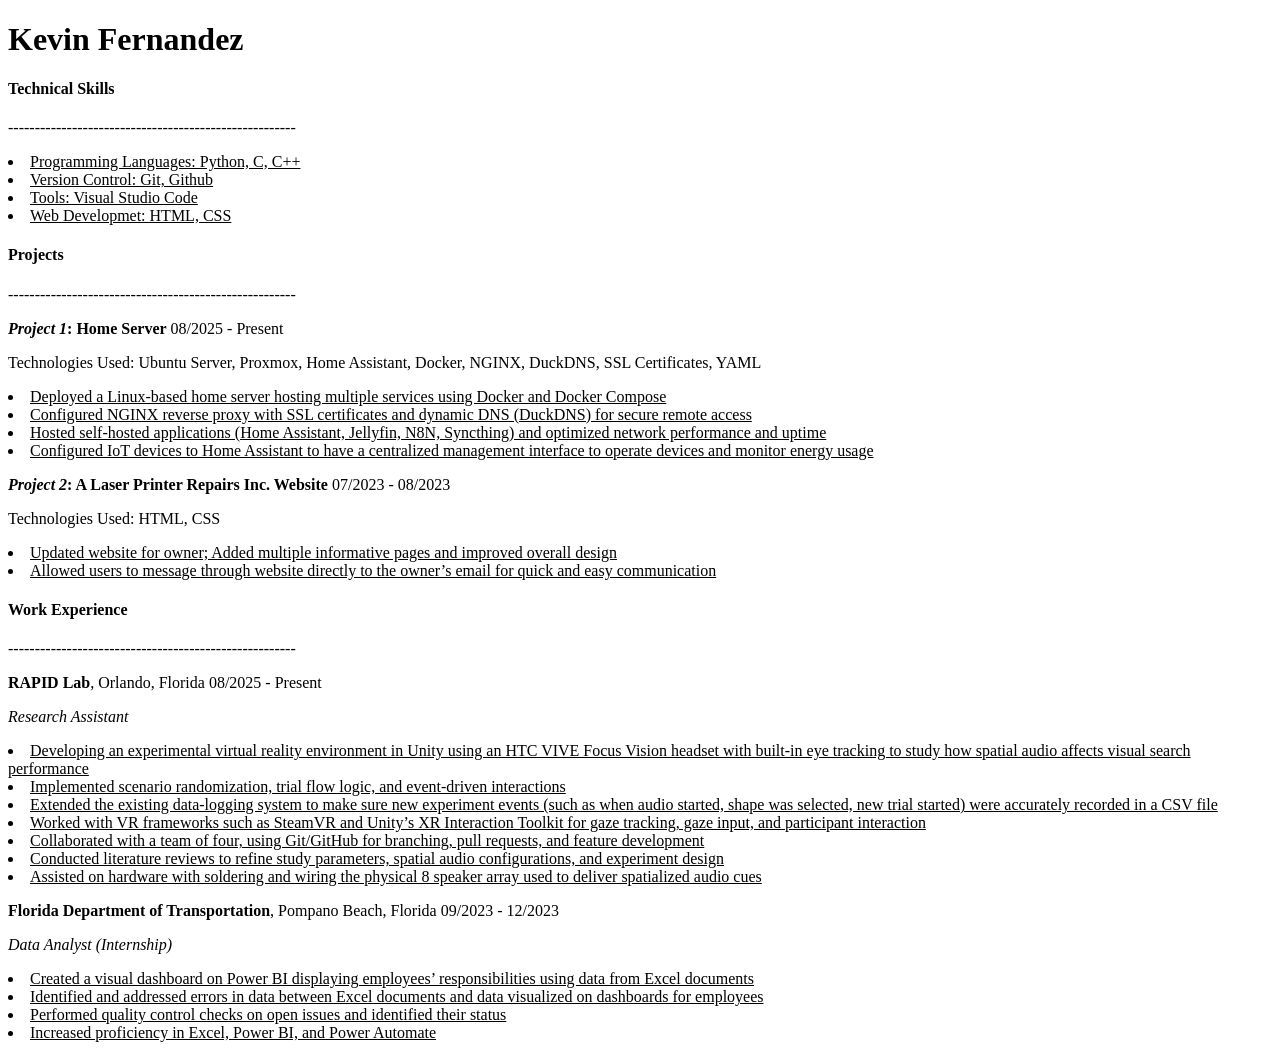
==== assignment1.html @ ca0db097 "added resume assignment" ====
<!DOCTYPE html>
<html lang =en>
    <head>
        <title>Assignment 1</title>
    </head>

    <body>
        <h1>Kevin Fernandez</h1>



        <h4>Technical Skills</h4>
        <p>------------------------------------------------------</p>
        <u>
            <li>Programming Languages: Python, C, C++</li>
            <li>Version Control: Git, Github</li>
            <li>Tools: Visual Studio Code</li>
            <li>Web Developmet: HTML, CSS</li>
        </u>
        
        
        
        
        <h4>Projects</h4>
        <p>------------------------------------------------------</p>
        <p><strong><em>Project 1</em>: Home Server</strong>                                 08/2025 - Present</p>
        <p>Technologies Used: Ubuntu Server, Proxmox, Home Assistant, Docker, NGINX, DuckDNS, SSL Certificates, YAML</p>
        <u>
            <li>Deployed a Linux-based home server hosting multiple services using Docker and Docker Compose </li>
            <li>Configured NGINX reverse proxy with SSL certificates and dynamic DNS (DuckDNS) for secure remote access</li>
            <li>Hosted self-hosted applications (Home Assistant, Jellyfin, N8N, Syncthing) and optimized network performance and uptime</li>
            <li>Configured IoT devices to Home Assistant to have a centralized management interface to operate devices and monitor energy usage </li>
        </u>

        
        <p><strong><em>Project 2</em>: A Laser Printer Repairs Inc. Website</strong>        07/2023 - 08/2023</p>
        <p>Technologies Used: HTML, CSS</p>
        <u>
            <li>Updated website for owner; Added multiple informative pages and improved overall design</li>
            <li>Allowed users to message through website directly to the owner’s email for quick and easy communication </li> 
        </u>



        <h4>Work Experience</h4>
        <p>------------------------------------------------------</p>
        <p><strong>RAPID Lab</strong>, Orlando, Florida                                     08/2025 - Present</p>
        <p><em>Research Assistant</em></p>
        <u>
            <li>Developing an experimental virtual reality environment in Unity using an HTC VIVE Focus Vision headset with built-in eye tracking to study how spatial audio affects visual search performance</li>
            <li>Implemented scenario randomization, trial flow logic, and event-driven interactions</li>
            <li>Extended the existing data-logging system to make sure new experiment events (such as when audio started, shape was selected, new trial started) were accurately recorded in a CSV file</li>
            <li>Worked with VR frameworks such as SteamVR and Unity’s XR Interaction Toolkit for gaze tracking, gaze input, and participant interaction</li>
            <li>Collaborated with a team of four, using Git/GitHub for branching, pull requests, and feature development</li>
            <li>Conducted literature reviews to refine study parameters, spatial audio configurations, and experiment design</li>
            <li>Assisted on hardware with soldering and wiring the physical 8 speaker array used to deliver spatialized audio cues</li>
        </u>

        <p><strong>Florida Department of Transportation</strong>, Pompano Beach, Florida    09/2023 - 12/2023</p>
        <p><em>Data Analyst (Internship)</em></p>
        <u>
            <li>Created a visual dashboard on Power BI displaying employees’ responsibilities using data from Excel documents</li>
            <li>Identified and addressed errors in data between Excel documents and data visualized on dashboards for employees</li>
            <li>Performed quality control checks on open issues and identified their status</li>
            <li>Increased proficiency in Excel, Power BI, and Power Automate</li>
        </u>


    </body>

</html>
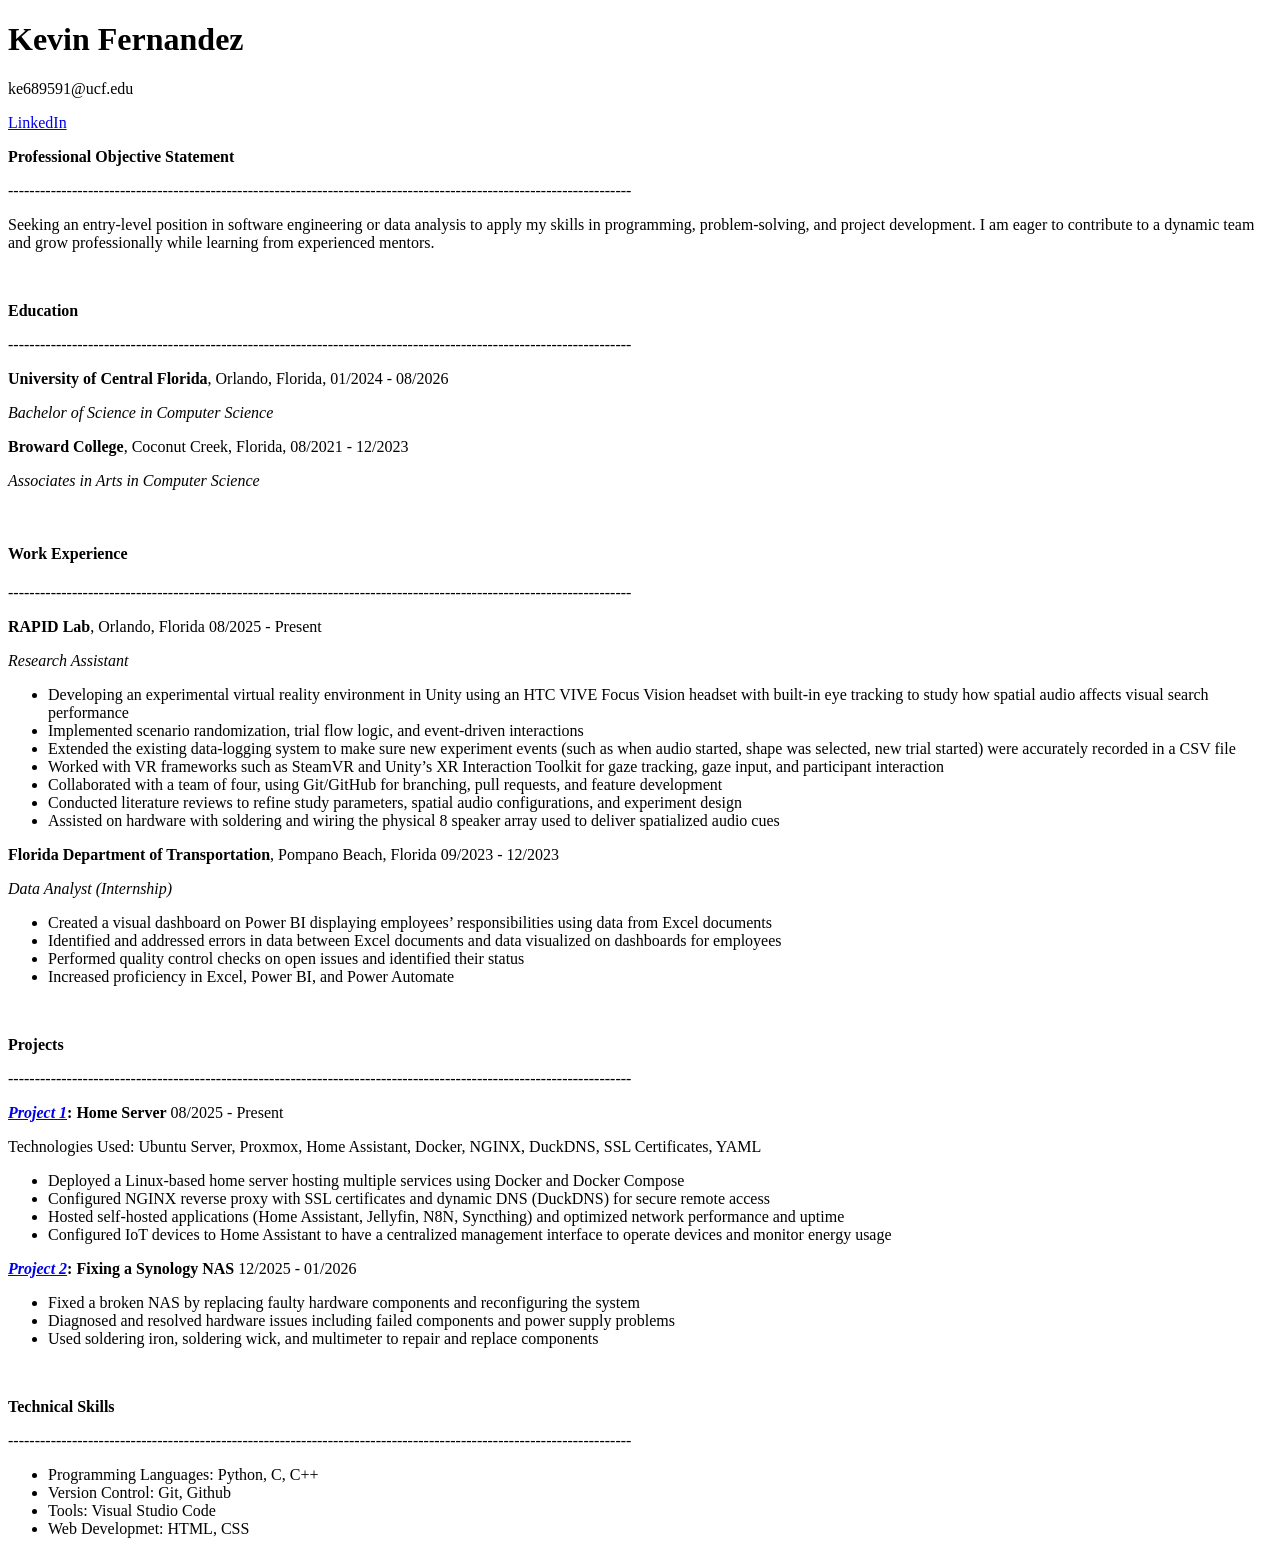
==== commit f809b3d4: "finished resume. uploaded images and finishes project pages" ====
--- a/assignment1.html
+++ b/assignment1.html
@@ -1,52 +1,40 @@
 <!DOCTYPE html>
-<html lang =en>
+<html lang ="en">
     <head>
         <title>Assignment 1</title>
     </head>
 
     <body>
         <h1>Kevin Fernandez</h1>
+        <p>ke689591@ucf.edu</p>
+        <a href="https://www.linkedin.com/in/kevin-fernandez-2aa93724b/">LinkedIn</a></span>
+        
 
 
-
-        <h4>Technical Skills</h4>
-        <p>------------------------------------------------------</p>
-        <u>
-            <li>Programming Languages: Python, C, C++</li>
-            <li>Version Control: Git, Github</li>
-            <li>Tools: Visual Studio Code</li>
-            <li>Web Developmet: HTML, CSS</li>
-        </u>
-        
-        
-        
-        
-        <h4>Projects</h4>
-        <p>------------------------------------------------------</p>
-        <p><strong><em>Project 1</em>: Home Server</strong>                                 08/2025 - Present</p>
-        <p>Technologies Used: Ubuntu Server, Proxmox, Home Assistant, Docker, NGINX, DuckDNS, SSL Certificates, YAML</p>
-        <u>
-            <li>Deployed a Linux-based home server hosting multiple services using Docker and Docker Compose </li>
-            <li>Configured NGINX reverse proxy with SSL certificates and dynamic DNS (DuckDNS) for secure remote access</li>
-            <li>Hosted self-hosted applications (Home Assistant, Jellyfin, N8N, Syncthing) and optimized network performance and uptime</li>
-            <li>Configured IoT devices to Home Assistant to have a centralized management interface to operate devices and monitor energy usage </li>
-        </u>
-
-        
-        <p><strong><em>Project 2</em>: A Laser Printer Repairs Inc. Website</strong>        07/2023 - 08/2023</p>
-        <p>Technologies Used: HTML, CSS</p>
-        <u>
-            <li>Updated website for owner; Added multiple informative pages and improved overall design</li>
-            <li>Allowed users to message through website directly to the owner’s email for quick and easy communication </li> 
-        </u>
+        <br>
+        <p><strong>Professional Objective Statement</strong></p>
+        <p>---------------------------------------------------------------------------------------------------------------------</p>
+        <p>Seeking an entry-level position in software engineering or data analysis to apply my skills in programming, 
+            problem-solving, and project development. I am eager to contribute to a dynamic team and grow professionally 
+            while learning from experienced mentors.</p>
 
 
+        <br>
+        <p><strong>Education</strong></p>
+        <p>---------------------------------------------------------------------------------------------------------------------</p>
+        <p><strong>University of Central Florida</strong>, Orlando, Florida, 01/2024 - 08/2026</p>
+        <p><em>Bachelor of Science in Computer Science</em></p>
 
+        <p><strong>Broward College</strong>, Coconut Creek, Florida, 08/2021 - 12/2023</p>
+        <p><em>Associates in Arts in Computer Science</em></p>
+
+
+        <br>
         <h4>Work Experience</h4>
-        <p>------------------------------------------------------</p>
+        <p>---------------------------------------------------------------------------------------------------------------------</p>
         <p><strong>RAPID Lab</strong>, Orlando, Florida                                     08/2025 - Present</p>
         <p><em>Research Assistant</em></p>
-        <u>
+        <ul>
             <li>Developing an experimental virtual reality environment in Unity using an HTC VIVE Focus Vision headset with built-in eye tracking to study how spatial audio affects visual search performance</li>
             <li>Implemented scenario randomization, trial flow logic, and event-driven interactions</li>
             <li>Extended the existing data-logging system to make sure new experiment events (such as when audio started, shape was selected, new trial started) were accurately recorded in a CSV file</li>
@@ -54,16 +42,53 @@
             <li>Collaborated with a team of four, using Git/GitHub for branching, pull requests, and feature development</li>
             <li>Conducted literature reviews to refine study parameters, spatial audio configurations, and experiment design</li>
             <li>Assisted on hardware with soldering and wiring the physical 8 speaker array used to deliver spatialized audio cues</li>
-        </u>
+        </ul>
 
         <p><strong>Florida Department of Transportation</strong>, Pompano Beach, Florida    09/2023 - 12/2023</p>
         <p><em>Data Analyst (Internship)</em></p>
-        <u>
+        <ul>
             <li>Created a visual dashboard on Power BI displaying employees’ responsibilities using data from Excel documents</li>
             <li>Identified and addressed errors in data between Excel documents and data visualized on dashboards for employees</li>
             <li>Performed quality control checks on open issues and identified their status</li>
             <li>Increased proficiency in Excel, Power BI, and Power Automate</li>
-        </u>
+        </ul>
+
+
+
+        <br>
+        <p><strong>Projects</strong></p>
+        <p>---------------------------------------------------------------------------------------------------------------------</p>
+        <p><strong><em><a href="project1.html">Project 1</a></em>: Home Server</strong>                                 08/2025 - Present</p>
+        <p>Technologies Used: Ubuntu Server, Proxmox, Home Assistant, Docker, NGINX, DuckDNS, SSL Certificates, YAML</p>
+        <ul>
+            <li>Deployed a Linux-based home server hosting multiple services using Docker and Docker Compose </li>
+            <li>Configured NGINX reverse proxy with SSL certificates and dynamic DNS (DuckDNS) for secure remote access</li>
+            <li>Hosted self-hosted applications (Home Assistant, Jellyfin, N8N, Syncthing) and optimized network performance and uptime</li>
+            <li>Configured IoT devices to Home Assistant to have a centralized management interface to operate devices and monitor energy usage </li>
+        </ul>
+
+
+
+        <p><strong><em><a href="project2.html">Project 2</a></em>: Fixing a Synology NAS</strong>        12/2025 - 01/2026</p>
+        <ul>
+            <li>Fixed a broken NAS by replacing faulty hardware components and reconfiguring the system</li>
+            <li>Diagnosed and resolved hardware issues including failed components and power supply problems</li>
+            <li>Used soldering iron, soldering wick, and multimeter to repair and replace components</li>
+        </ul>
+
+        
+
+
+
+        <br>
+        <p><strong>Technical Skills</strong></p>
+        <p>---------------------------------------------------------------------------------------------------------------------</p>
+        <ul>
+            <li>Programming Languages: Python, C, C++</li>
+            <li>Version Control: Git, Github</li>
+            <li>Tools: Visual Studio Code</li>
+            <li>Web Developmet: HTML, CSS</li>
+        </ul>
 
 
     </body>
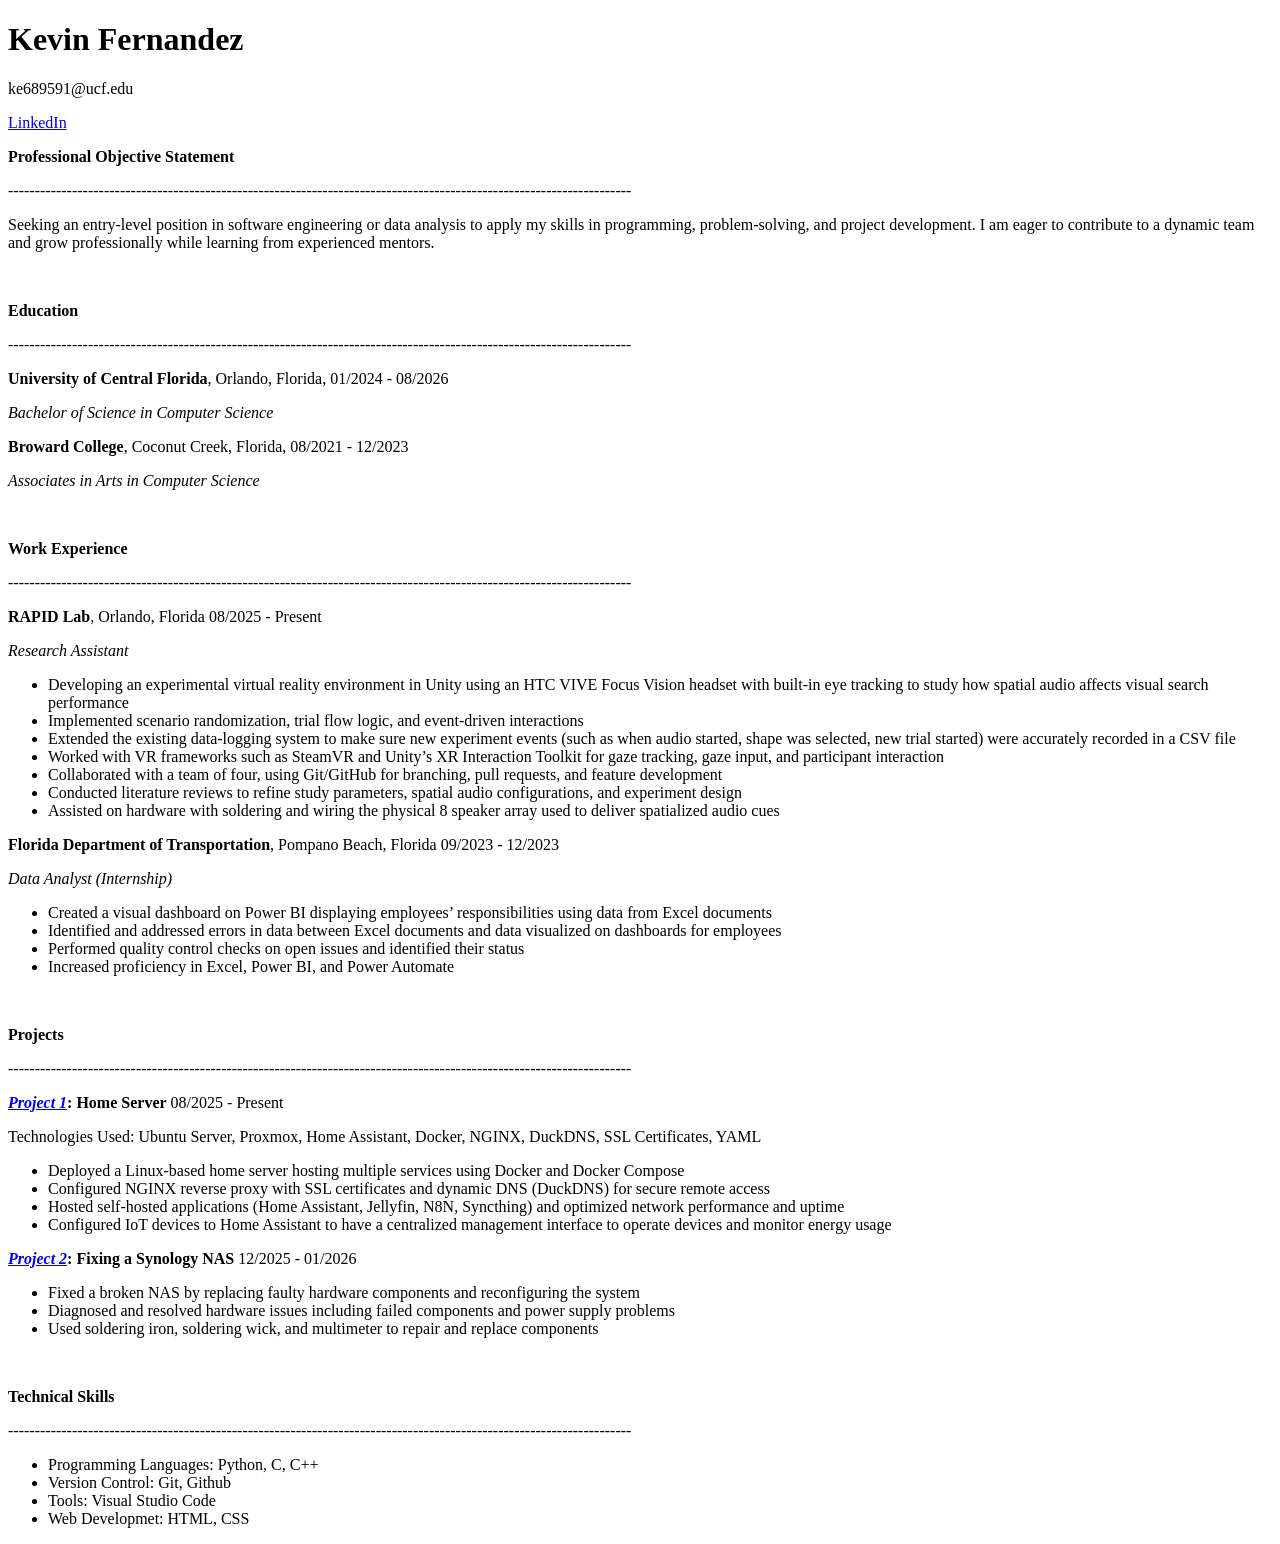
==== commit 33279fac: "fixed W3 errors for resume assignment" ====
--- a/assignment1.html
+++ b/assignment1.html
@@ -7,7 +7,7 @@
     <body>
         <h1>Kevin Fernandez</h1>
         <p>ke689591@ucf.edu</p>
-        <a href="https://www.linkedin.com/in/kevin-fernandez-2aa93724b/">LinkedIn</a></span>
+        <a href="https://www.linkedin.com/in/kevin-fernandez-2aa93724b/">LinkedIn</a>
         
 
 
@@ -30,7 +30,7 @@
 
 
         <br>
-        <h4>Work Experience</h4>
+        <p><strong>Work Experience</strong></p>
         <p>---------------------------------------------------------------------------------------------------------------------</p>
         <p><strong>RAPID Lab</strong>, Orlando, Florida                                     08/2025 - Present</p>
         <p><em>Research Assistant</em></p>
